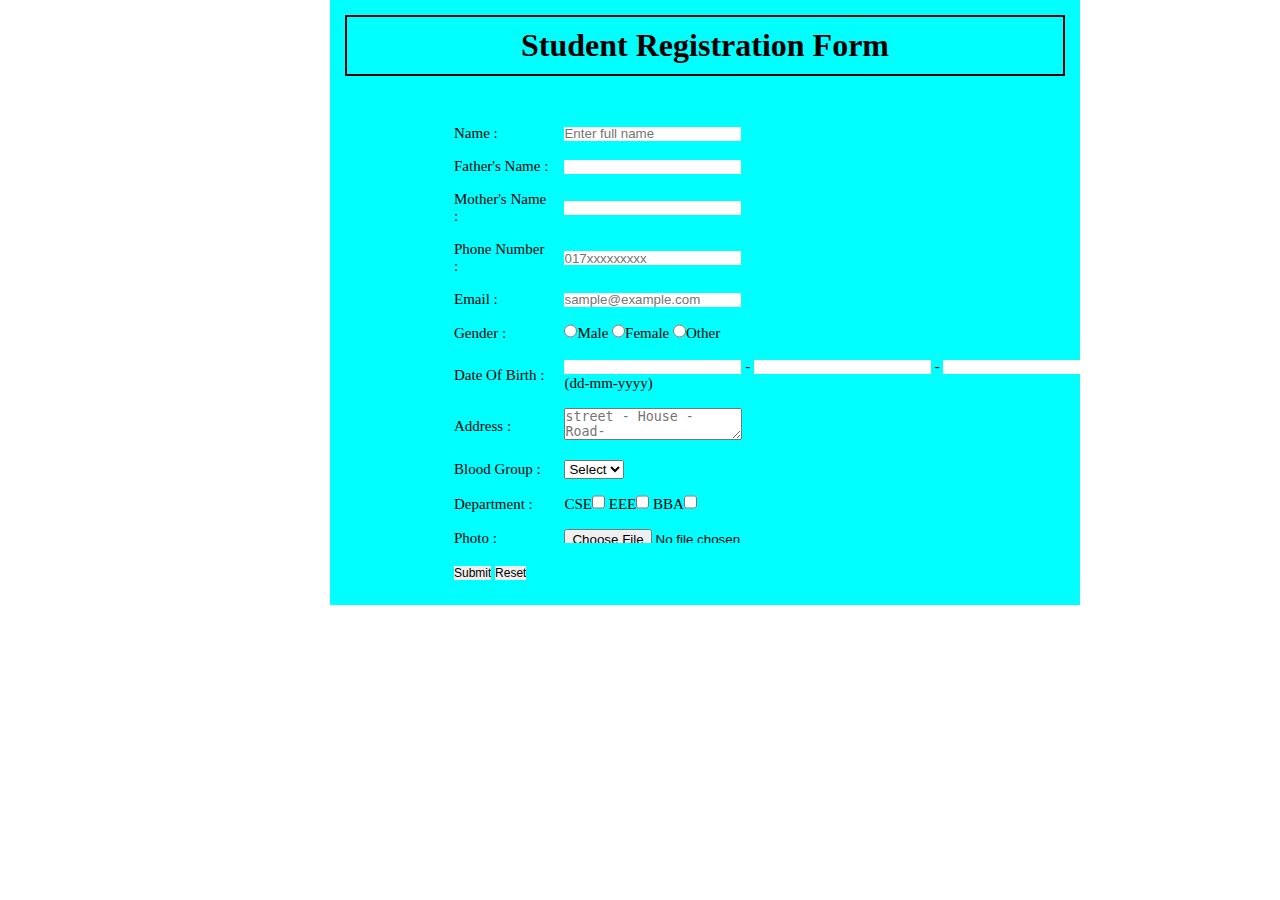
==== question1.html @ 012d6588 "added" ====
<!DOCTYPE html>
<html lang="en">
<head>
    <meta charset="UTF-8">
    <meta http-equiv="X-UA-Compatible" content="IE=edge">
    <meta name="viewport" content="width=device-width, initial-scale=1.0">
    <title>Question - 01</title>
    <link rel="stylesheet" href="./question1.css">
</head>
<body>
    <div class="container">
        <div class="header">
            <h1>Student Registration Form</h1>
        </div>
    <table>
  
 
  <tr>
      <td>Name :</td>
      <td><input type="text" id="name" placeholder="Enter full name" required></td>
  </tr>
  <tr>
    <td>Father's Name :</td>
    <td><input type="text" id="fname" required></td>
</tr>
<tr>
    <td>Mother's Name :</td>
    <td><input type="text" id="mname" required></td>
</tr>
<tr>
    <td>Phone Number :</td>
    <td><input type="text" id="phone" placeholder="017xxxxxxxxx" required></td>
</tr>
<tr>
    <td>Email :</td>
    <td><input type="text" id="email" placeholder="sample@example.com" required></td>
</tr>
<tr>
    <td>Gender :</td>
    <td><input type="radio" id="male" name="gender" required>Male
    <input type="radio" id="female" name="gender" required>Female
    <input type="radio" id="other" name="gender" required>Other</td>
</tr>
<tr>
    <td>Date Of Birth :</td>
    <td><input type="text" id="dob" required> -
        <input type="text" id="dob" required> -
        <input type="text" id="dob" required> (dd-mm-yyyy)
        </td>

</tr>
<tr>
    <td>Address :</td>
    <td><textarea type="text" id="address" placeholder="street - House - Road-" required></textarea></td>
</tr>
<tr>
   <td>Blood Group :</td>
   <td><select id="blgroup">
       <option value="" disabled selected>Select</option>
       <option value="ab+">AB+</option>
       <option value="b+">B+</option>
       <option value="O+">O+</option>

   </select></td>

</tr>
<tr>
    <td>Department :</td>
    <td> 
        CSE<input type="checkbox" id="chk">
        EEE<input type="checkbox" id="chk">
        BBA<input type="checkbox" id="chk">
    </td>
</tr>
<tr>
    <td>
        Photo :
    </td>
    <td><input type="file" id="photo"</td>
</tr>
<tr>
    <td>
        <input type="submit" id="sub">
        <input type="reset" id="res">
    </td>
</tr>
    </table>
</div>
    
</body>
</html>
---- question1.css ----
*{
    margin: 0;
    padding: 0;
    box-sizing:border-box;
}

.header{
    border: 2px;
    border-style: double;
     padding: 10px;
     text-align: center;
}
th{
    font-size:15px;
    margin: 15px;
    padding: 10px;
}
td{
    margin: 10px;
    padding: 7px;
    font-size: 15px;
    
}
tr td input{
    height: 14px;
}
.container{
  margin: auto 330px;
  width: 750px;
  background-color: cyan;
padding: 15px;
}
input{
    border:none;
    outline: none;
}
table{
    margin-left: 100px;
    margin-top: 40px;
    width: 700px;

}
#sub{
    font-size: 12px;
    
}
#res{
font-size: 12px;
}
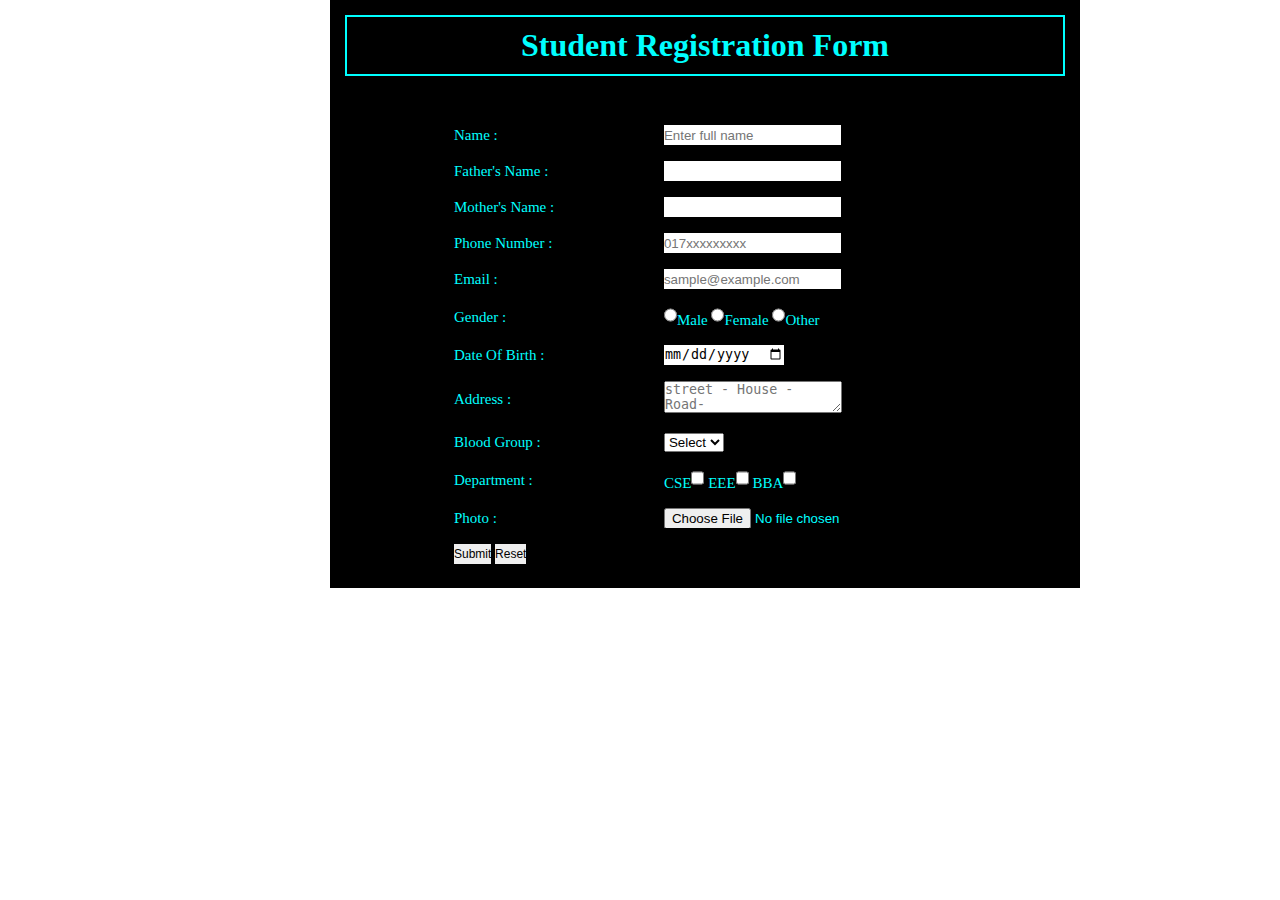
==== commit 7cbf7542: "added" ====
--- a/question1.html
+++ b/question1.html
@@ -43,9 +43,7 @@
 </tr>
 <tr>
     <td>Date Of Birth :</td>
-    <td><input type="text" id="dob" required> -
-        <input type="text" id="dob" required> -
-        <input type="text" id="dob" required> (dd-mm-yyyy)
+    <td><input type="date" id="dob">
         </td>
 
 </tr>
@@ -57,7 +55,7 @@
    <td>Blood Group :</td>
    <td><select id="blgroup">
        <option value="" disabled selected>Select</option>
-       <option value="ab+">AB+</option>
+       <option value="ab+">AB+</option> 
        <option value="b+">B+</option>
        <option value="O+">O+</option>
 
--- a/question1.css
+++ b/question1.css
@@ -22,17 +22,21 @@
     
 }
 tr td input{
-    height: 14px;
+    height: 20px;
+    
 }
 .container{
   margin: auto 330px;
   width: 750px;
-  background-color: cyan;
+  background-color: black;
+  color:aqua;
 padding: 15px;
 }
 input{
     border:none;
     outline: none;
+    
+    
 }
 table{
     margin-left: 100px;
@@ -46,4 +50,4 @@
 }
 #res{
 font-size: 12px;
-}+}
